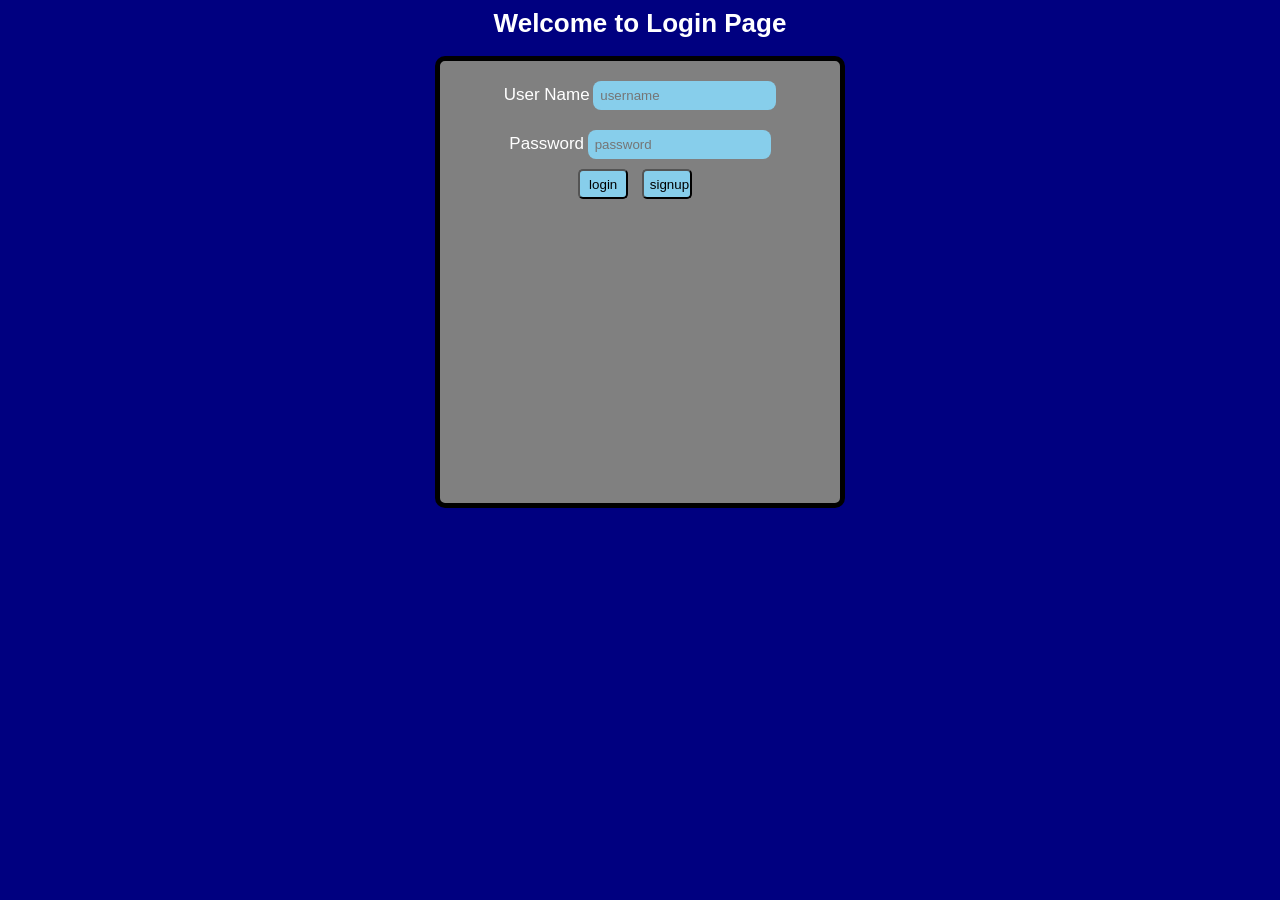
==== LOG & SHOP/index.html @ 82acd362 "almost done" ====
<hmtl>
    <head>
        <link rel="stylesheet" type= "text/css" href="stle.css">
        <title>Login Page</title>
    </head>
    <body>
    <center>
        <h1>Welcome to Login Page</h1>
                
            <div class = "container">
                
                <div class= "white">
                    <div class= "Input_Box">
                     <label>User Name</label>
                     <input type = "text" placeholder = "username" id= "username">
                    </div>
                </div>
                
                <div class= "white">
                    <div class= "Input_Box">
                         <label>Password</label>
                         <input type = "text" placeholder = "password" id = "password">
                         </div>
                    </div>
                
                <div class= "white">
                     <input type = "button" value = "login" onclick = "login()">
                     <input type = "button" value = "signup" onclick = "sign_up()">
                </div>
            </div>
        </center>
        <script src = "scrpt.js"></script>
    </body>
</hmtl>
---- LOG & SHOP/stle.css ----
body{
    background-color:navy;
    color: white;
    font-family: 'Nunito', sans-serif;
    font-size:13px;
    position: center;
}
.Input_Box{
    color:white;
    /*max-width: 150px;*/
    /*max-height: 30px;*/
    margin-top: 20px;
}
.container{
    text-align: center;
    position: center;
    
    background-color: Gray;
    width :400px;
    height: 50%;
    border: 5px solid black;
    border-radius: 10px;
}

.h1{
    position: center;
    text-align: center;
}
input[type = "button"]{
    background-color:skyblue;
    border-radius: 5px;
    position: center;
    text-align: center;
    width: 50px;
    height: 30px;
    color: black;
    margin-top: 10px;
    margin-right: 10px;
}
input[type = "text"]{
    padding : 5px;
    background-color:skyblue;
    border-radius: 8px;
    border-color: transparent;
}
label{
    font-size: 17px;
}
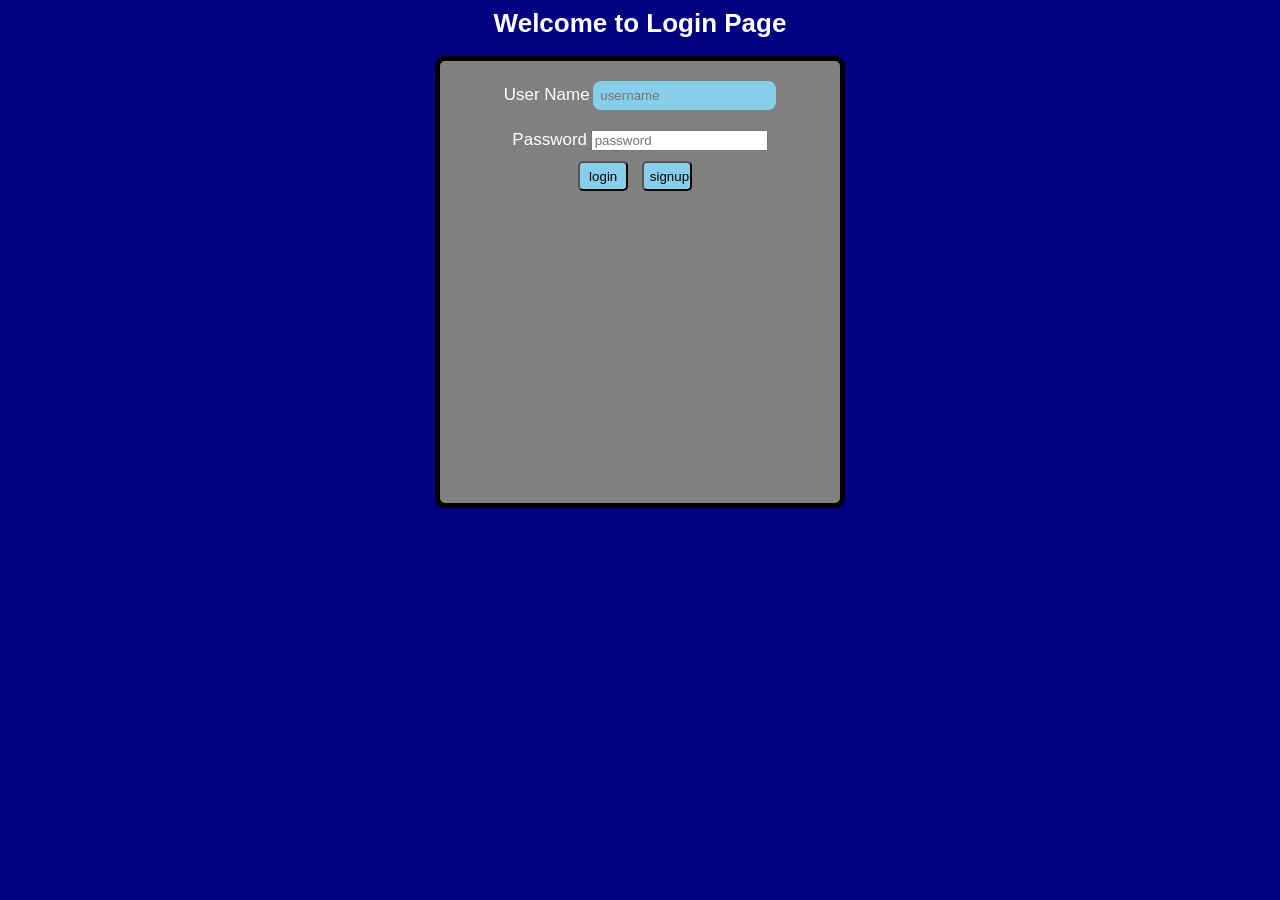
==== commit 8c97239a: "Adding PHP Practices" ====
--- a/LOG & SHOP/index.html
+++ b/LOG & SHOP/index.html
@@ -1,35 +1,33 @@
 <hmtl>
-    <head>
-        <link rel="stylesheet" type= "text/css" href="stle.css">
-        <title>Login Page</title>
-    </head>
-    <body>
+  <head>
+    <link rel="stylesheet" type="text/css" href="stle.css" />
+    <title>Login Page</title>
+  </head>
+  <body>
     <center>
-        <h1>Welcome to Login Page</h1>
-                
-            <div class = "container">
-                
-                <div class= "white">
-                    <div class= "Input_Box">
-                     <label>User Name</label>
-                     <input type = "text" placeholder = "username" id= "username">
-                    </div>
-                </div>
-                
-                <div class= "white">
-                    <div class= "Input_Box">
-                         <label>Password</label>
-                         <input type = "text" placeholder = "password" id = "password">
-                         </div>
-                    </div>
-                
-                <div class= "white">
-                     <input type = "button" value = "login" onclick = "login()">
-                     <input type = "button" value = "signup" onclick = "sign_up()">
-                </div>
-            </div>
-        </center>
-        <script src = "scrpt.js"></script>
-    </body>
+      <h1>Welcome to Login Page</h1>
+
+      <div class="container">
+        <div class="white">
+          <div class="Input_Box">
+            <label>User Name</label>
+            <input type="text" placeholder="username" id="username" />
+          </div>
+        </div>
+
+        <div class="white">
+          <div class="Input_Box">
+            <label>Password</label>
+            <input type="text`  " placeholder="password" id="password" />
+          </div>
+        </div>
+
+        <div class="white">
+          <input type="button" value="login" onclick="login()" />
+          <input type="button" value="signup" onclick="sign_up()" />
+        </div>
+      </div>
+    </center>
+    <script src="scrpt.js"></script>
+  </body>
 </hmtl>
-
